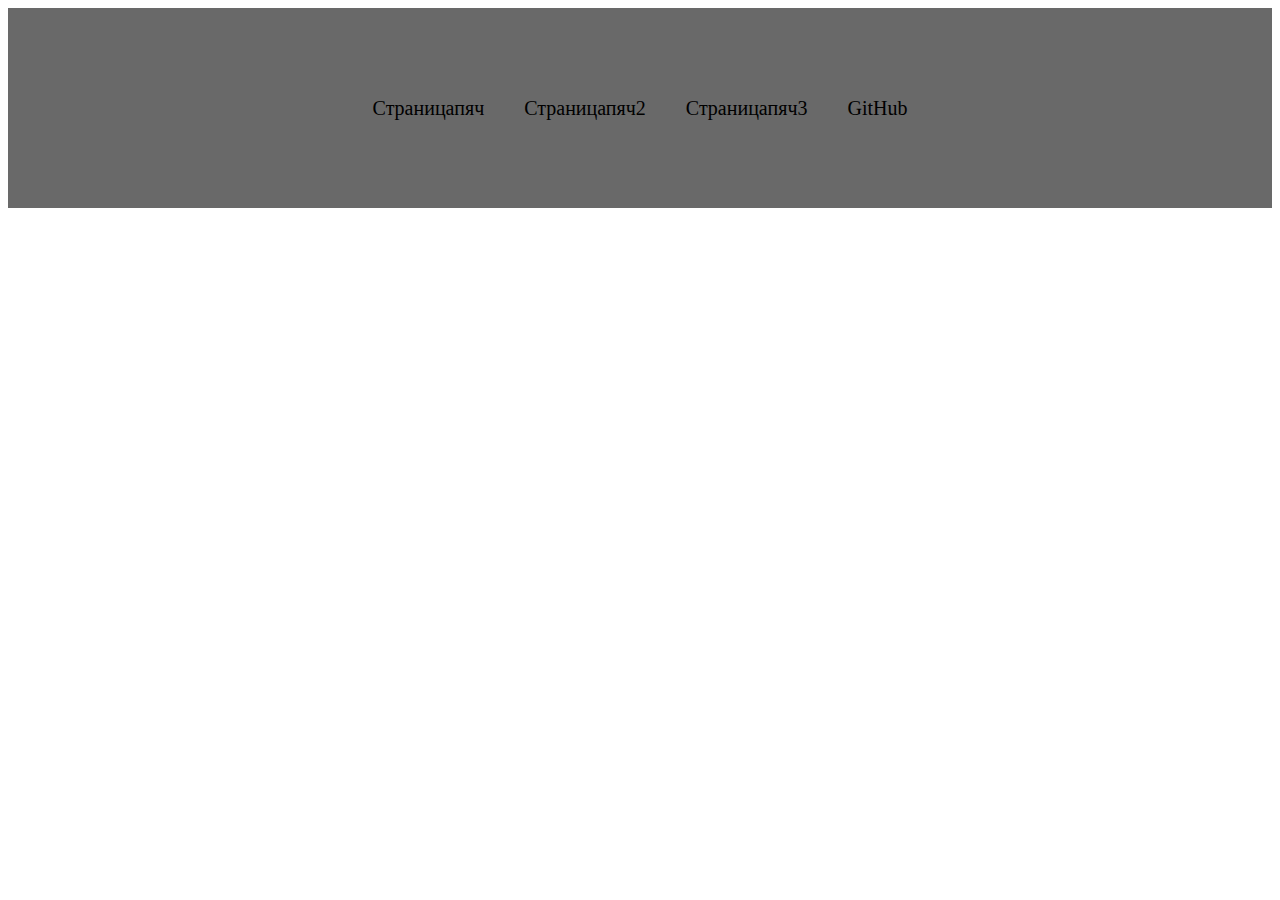
==== страницапяч3.html @ 730bd6dd "почему я чёрный день третий" ====
<!DOCTYPE html>
<html lang="en">
<head>
    <meta charset="UTF-8">
    <meta name="viewport" content="width=device-width, initial-scale=1.0">
    <title>Document</title>
    <link rel="stylesheet" href="./страницапяч3.css">
</head>
<body>
    <div class="block5">
        <a href="./index.html">страницапяч</a>
        <a href="./страницапяч2.html">страницапяч2</a>
        <a href="./страницапяч3.html">страницапяч3</a>
        <a href="https://github.com/">GitHub</a>
    </div>

</body>
</html>
---- страницапяч3.css ----
.block5 {
    width: 100%;
    height: 200px;
    background-color: dimgray;

    display: flex;
    flex-direction: row;
    justify-content: center;
    align-items: center;
    gap: 40px;
}
a {
    text-decoration: none;
    color: black;
    text-transform: capitalize;
    font-size: 20px;
}
a:hover {
    transform: scale(1.1);
}
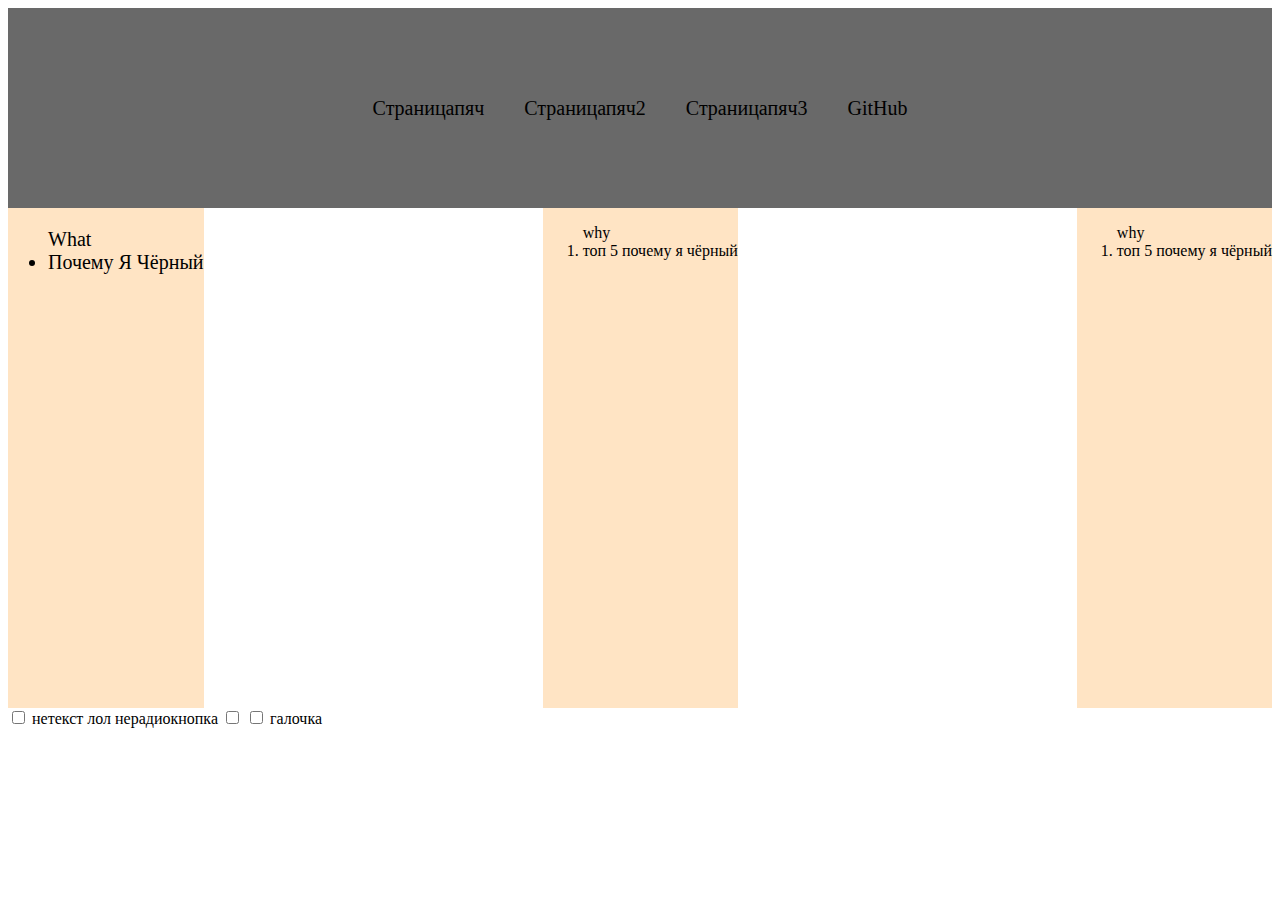
==== commit 3f4f9485: "почему я чёрный только это дом" ====
--- a/страницапяч3.html
+++ b/страницапяч3.html
@@ -1,11 +1,13 @@
 <!DOCTYPE html>
 <html lang="en">
+
 <head>
     <meta charset="UTF-8">
     <meta name="viewport" content="width=device-width, initial-scale=1.0">
-    <title>Document</title>
+    <title>wait what?</title>
     <link rel="stylesheet" href="./страницапяч3.css">
 </head>
+
 <body>
     <div class="block5">
         <a href="./index.html">страницапяч</a>
@@ -13,6 +15,42 @@
         <a href="./страницапяч3.html">страницапяч3</a>
         <a href="https://github.com/">GitHub</a>
     </div>
+    <div class="block6">
+        <div class="list">
+            <ul>what
+                <li>почему я чёрный</li>
+            </ul>
+        </div>
+        <div class="list">
+            <ol>why
+                <li>
+                    топ 5 почему я чёрный
+                </li>
+            </ol>
+        </div>
+        <div class="list">
+            <ol>why
+                <li>
+                    топ 5 почему я чёрный
+                </li>
+            </ol>
+        </div>
+    </div>
+    <div class="block7">
+        <input type="checkbox" id="tepi">
+        <label for="tepi">нетекст лол</label>
+        <label for="rad">нерадиокнопка</label>
+        <input type="checkbox" id="rad">
+        <input type="checkbox" id="check">
+        <label for="check">галочка</label>
+        <div class="hidden-block">скрытый блок</div>
+        <div class="hidden-block2">
+            <a href="https://www.youtube.com/">ютуб</a>
+        </div>
+        <div class="hidden-block3">
+            <img src="./omori-release-date.jpg" alt="">
+        </div>
+        
+    </div>
 
-</body>
 </html>--- a/страницапяч3.css
+++ b/страницапяч3.css
@@ -9,12 +9,82 @@
     align-items: center;
     gap: 40px;
 }
+
 a {
     text-decoration: none;
     color: black;
     text-transform: capitalize;
     font-size: 20px;
 }
+
 a:hover {
     transform: scale(1.1);
+}
+
+.block6 {
+    width: 100%;
+    height: 500px;
+
+    display: flex;
+    flex-direction: row;
+    justify-content: space-between;
+    align-items: center;
+    gap: 10px;
+}
+
+.list {
+    background-color: bisque;
+    height: 500px;
+}
+
+ul {
+    text-decoration: none;
+    color: black;
+    text-transform: capitalize;
+    font-size: 20px;
+}
+.hidden-block{
+    width: 100%;
+    height: 50px;
+    border-radius: 10px;
+    background-color: darkkhaki;
+    opacity: 0;
+    transition: 2s;
+    display: flex;
+    transform: rotate(0) scale(0)
+    align-items: center;
+    justify-content: center;
+}
+#check:checked ~ .hidden-block {
+    opacity: 100;
+    transform: rotate(360deg) scale(1);
+}
+.hidden-block2 {
+    width: 100%;
+    height: 50px;
+    border-radius: 10px;
+    background-color: rgb(107, 112, 189);
+    opacity: 0;
+    transition: 2s;
+    display: flex;
+    justify-content: center;
+}
+#rad:checked ~ .hidden-block2 {
+    opacity: 100;
+
+}
+.hidden-block3 {
+    width: 100%;
+    height: 50px;
+    border-radius: 10px;
+    background-color: rgb(189, 151, 107);
+    opacity: 0;
+    transition: 0.5s;
+    display: flex;
+    transform: rotate(0) scale(0);
+    justify-content: center;
+}
+#tepi:checked ~ .hidden-block3 {
+    opacity: 100;
+    transform: rotate(360deg) scale(1);
 }